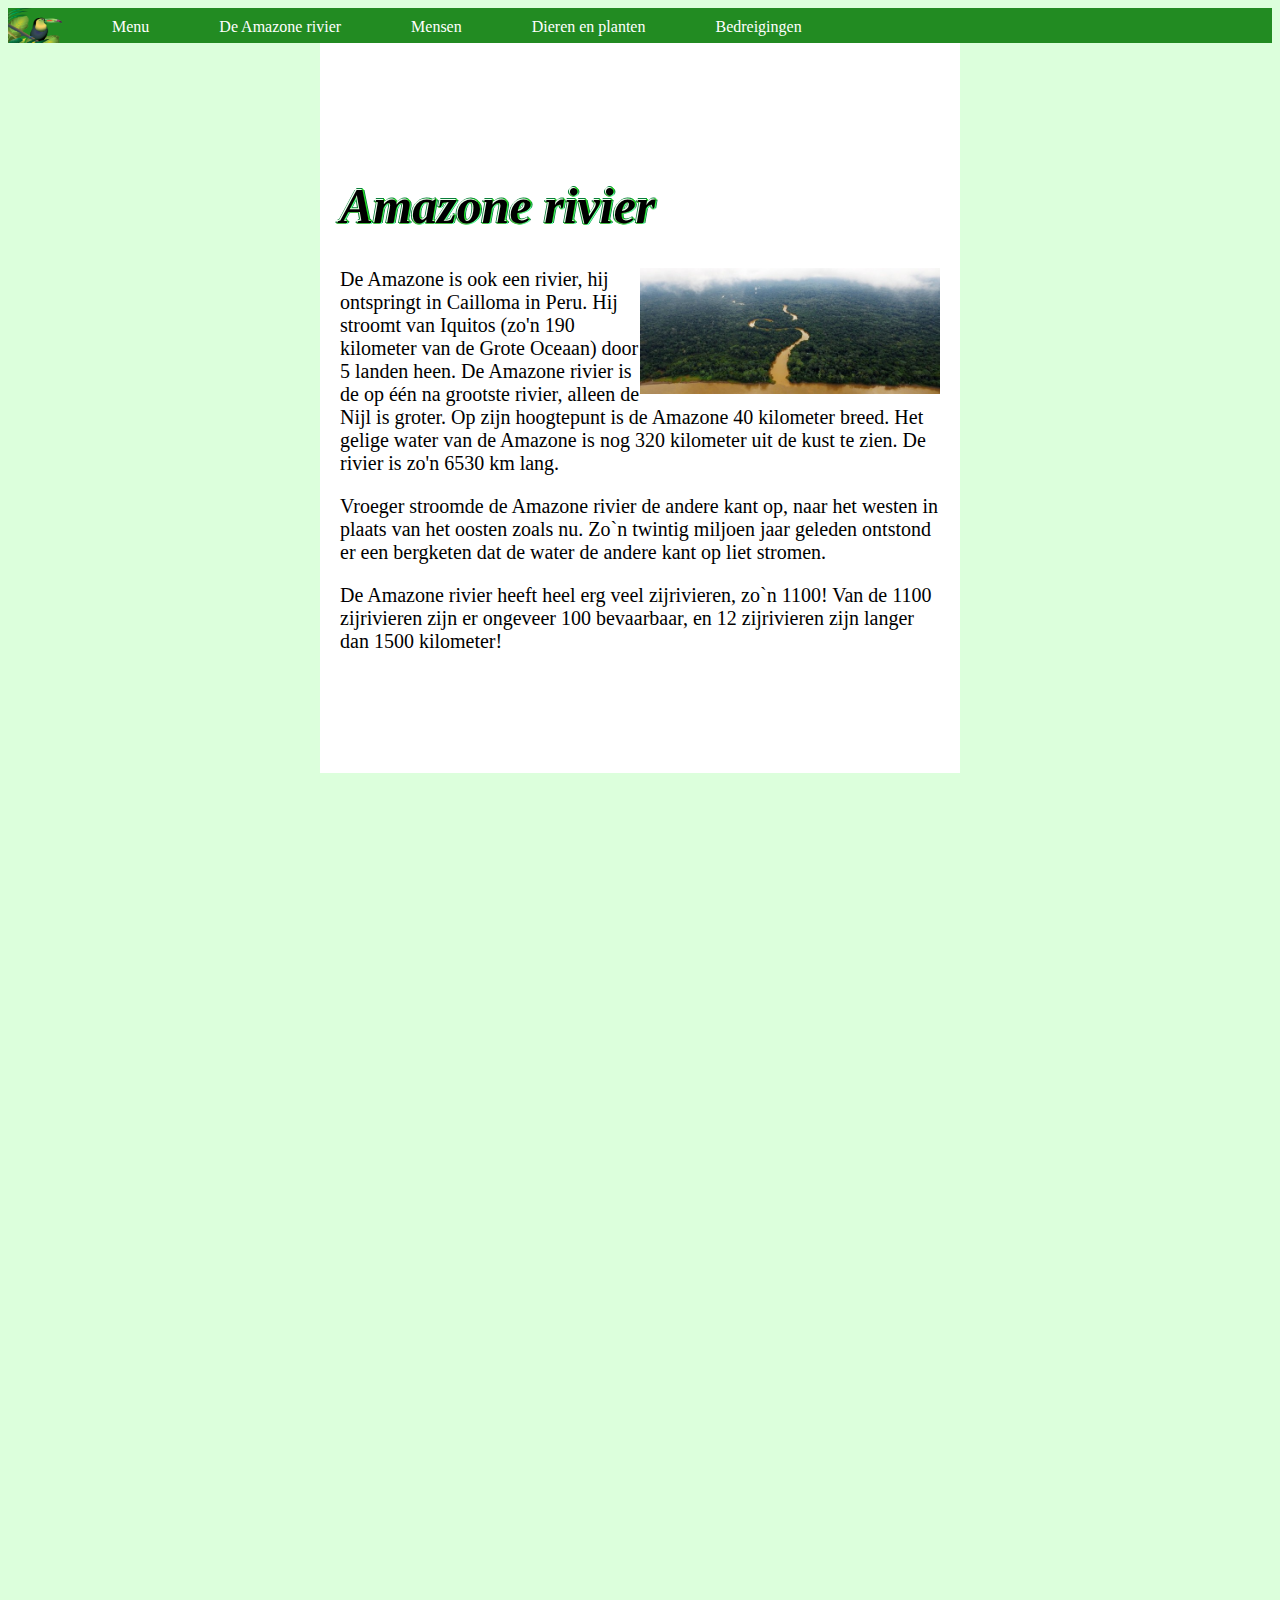
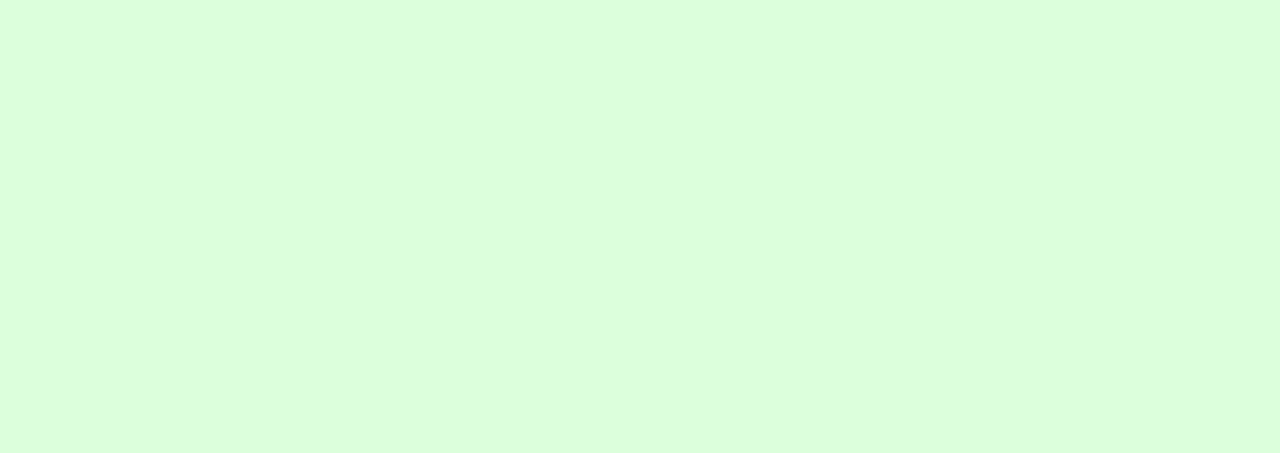
==== pagina2_de_Amazone_rivier.html @ bacfa203 "Update pagina2_de_Amazone_rivier.html" ====
<!doctype html>
<html lang="nl">
<head>
    <meta charset="UTF-8">
    <title>pagina 2: De Amazone rivier</title>
<link rel="stylesheet" href="styles.css">
</head>
<body>
<div class="scrollmenu">
<ul>
	<li><img class="margin1" src="images/forestlogo.png" width="54px" height="40px" alt="logo"</a></li>
	<li><a href="index.html">Menu</a></li>
	<li><a href="pagina2_de_Amazone_rivier.html">De Amazone rivier</a></li>
	<li><a href="pagina3_mensen.html">Mensen</a></li>
	<li><a href="pagina4_planten_en_dieren.html">Dieren en planten</a></li>
	<li><a href="pagina5_bedreigingen.html">Bedreigingen</a></li>
</ul>
</div>
	
<div class="center1">
<h1>
<em>Amazone rivier</em>
</h1>
	<p>
        <img class="imgsize myImages" alt="amazone rivier" src="images/rivier.jpg" 
            style="height: 50%; width: 50%" id="imgClickAndChange" onclick="changeImage()"/>
</p>
<p>
	De Amazone is ook een rivier, hij ontspringt in Cailloma in Peru. Hij stroomt van Iquitos (zo'n 190 kilometer van de Grote Oceaan) door 5 landen heen. De Amazone rivier is de op &#233;&#233;n na grootste rivier, alleen de Nijl is groter. Op zijn hoogtepunt is de Amazone 40 kilometer breed. Het gelige water van de Amazone is nog 320 kilometer uit de kust te zien. De rivier is zo'n 6530 km lang.
</p>
<p>
	Vroeger stroomde de Amazone rivier de andere kant op, naar het westen in plaats van het oosten zoals nu. Zo`n twintig miljoen jaar geleden ontstond er een bergketen dat de water de andere kant op liet stromen.
</p>
<p>
	De Amazone rivier heeft heel erg veel zijrivieren, zo`n 1100! Van de 1100 zijrivieren zijn er ongeveer 100 bevaarbaar, en 12 zijrivieren zijn langer dan 1500 kilometer!
</p>
</div>
													       

									      <script language="javascript">
    function changeImage() {

        if (document.getElementById("imgClickAndChange").src = "images/rivier.jpg") 
        {
            document.getElementById("imgClickAndChange").src = "images/river2.jpg";
        }
        else 
        {
            document.getElementById("imgClickAndChange").src = "images/rivier.jpg";
        }
    }
</script>
</body>
</html>
---- styles.css ----
ul {
	max-height: 35px;
  list-style-type: none;
  margin: 0px;
  padding: 0px 0px 0px 0px;
  overflow: hidden;
  background-color: #228b22;
}

li {
  float: left;
  color: #fff;
	margin-right: 30px;
}

.margin1 {}

li a {
  display: block;
  padding: 10px 20px;
  color: white;
  text-align: center;
  text-decoration: none;
}
div.scrollmenu a:hover {
  background-color: rgb(160,176,169);
}

h1 {
  font: Tahoma, Geneva, sans-serif;
	font-size: 50px;
    color: black;
    text-shadow:
    /* Outline */
    -1px -1px 0 #eeffee,
    1px -1px 0 #20dd20,
    -1px 1px 0 #49bf49,
    1px 1px 0 #6affaa,
    -2px 0 0 #097d3a,
    2px 0 0 #0a7d3b,
    0 1px 0 #20dd20,
    0 -2px 0 #0a7d3b
}
p {
  font-size: 20px
}
body {
  background-color: rgb(220,255,220);
	margin-bottom: 100%;
}
.center1 {
  max-width: 600px;
  margin: auto;
  background: white;
  padding: 100px 20px 100px 20px;
}
img.imgsize {
	width: 50%;
	margin: 2px,2px,2px,20px;
	float: right;
}
img.decoration {
	width: 14%;
	position: fixed;
	bottom: -4px;
	right: -5px;
	margin: 0px;
	z-index: -1;
}
img.decoration2 {
	width: 15%;
	height: 15%;
	float: left;
	margin: 1px 1px 5px 1px;
	z-index: -1;
}
img.decoration3 {
	width: 13%;
	height: 13%;
	float: right;
	right: 5px;
	top: 5px;
	margin: 1px 1px 5px 1px;
	z-index: -1;
}




#myImg {
  border-radius: 5px;
  cursor: pointer;
  transition: 0.3s;
}

#myImg:hover {
  opacity: 0.7;
}

.modal {
  display: none;
  /* Hidden by default */
  position: fixed;
  /* Stay in place */
  z-index: 1;
  /* Sit on top */
  padding-top: 100px;
  /* Location of the box */
  left: 0;
  top: 0;
  width: 100%;
  /* Full width */
  height: 100%;
  /* Full height */
  overflow: auto;
  /* Enable scroll if needed */
  background-color: rgb(0, 0, 0);
  /* Fallback color */
  background-color: rgba(0, 0, 0, 0.9);
  /* Black w/ opacity */
}

.modal-content {
  margin: auto;
  display: block;
  width: 80%;
  max-width: 700px;
}


.modal-content,
#caption {
  animation-name: zoom;
  animation-duration: 0.6s;
}

@keyframes zoom {
  from {
    transform: scale(0)
  }
  to {
    transform: scale(1)
  }
}

.close {
  position: absolute;
  top: 15px;
  right: 35px;
  color: #f1f1f1;
  font-size: 40px;
  font-weight: bold;
  transition: 0.3s;
}

.close:hover,
.close:focus {
  color: #bbb;
  text-decoration: none;
  cursor: pointer;
}

@media only screen and (max-width: 700px) {
  .modal-content {
    width: 100%;
  }
}
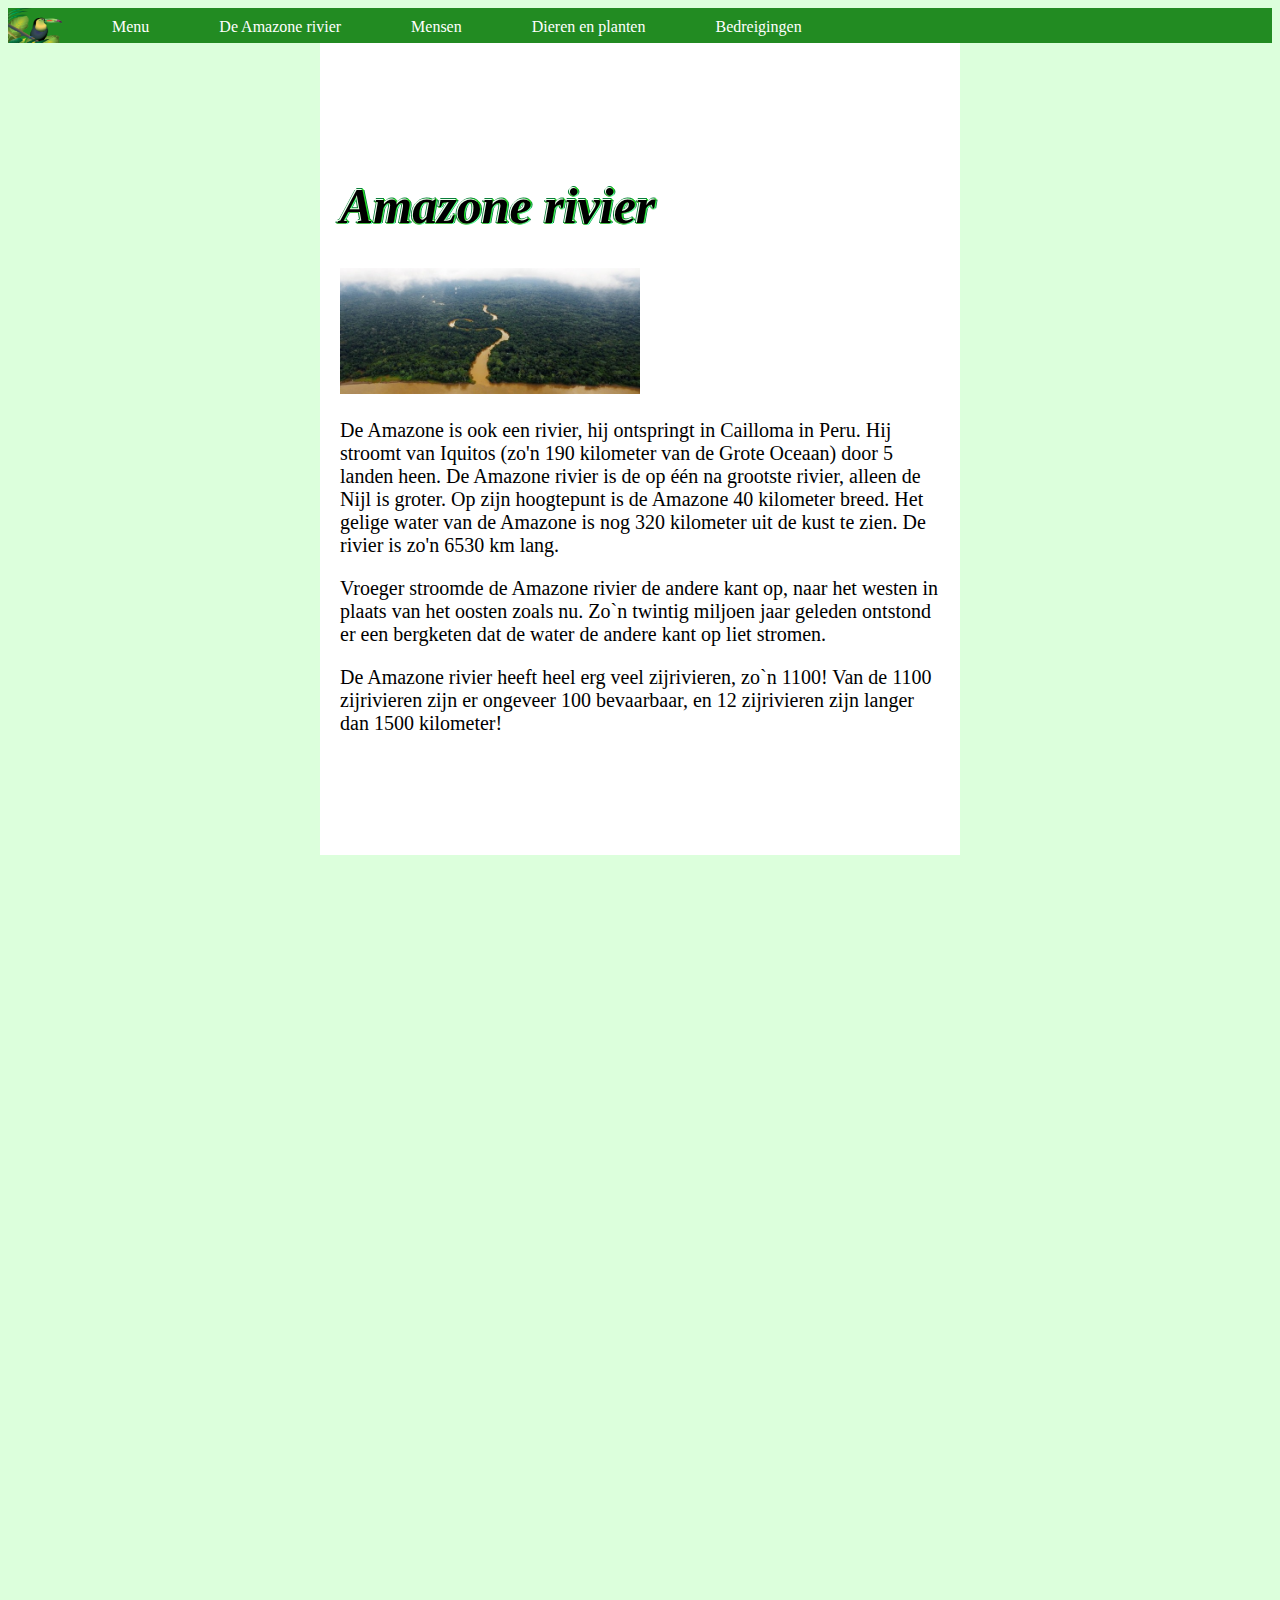
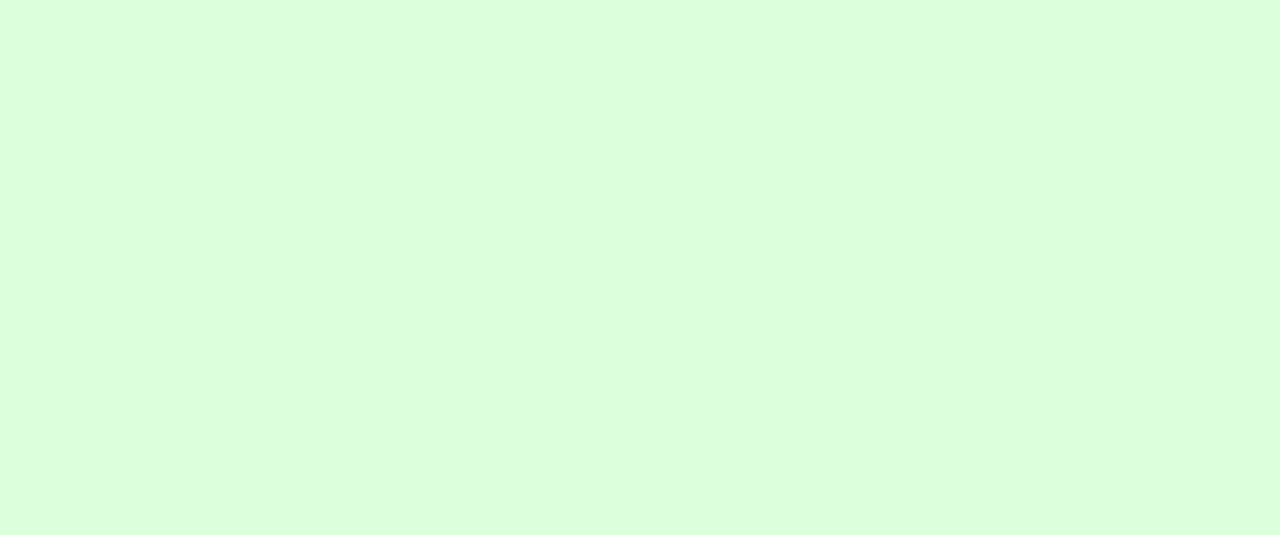
==== commit f7e50719: "Update pagina2_de_Amazone_rivier.html" ====
--- a/pagina2_de_Amazone_rivier.html
+++ b/pagina2_de_Amazone_rivier.html
@@ -22,7 +22,7 @@
 <em>Amazone rivier</em>
 </h1>
 	<p>
-        <img class="imgsize myImages" alt="amazone rivier" src="images/rivier.jpg" 
+        <img class="myImages" alt="amazone rivier" src="images/rivier.jpg" 
             style="height: 50%; width: 50%" id="imgClickAndChange" onclick="changeImage()"/>
 </p>
 <p>
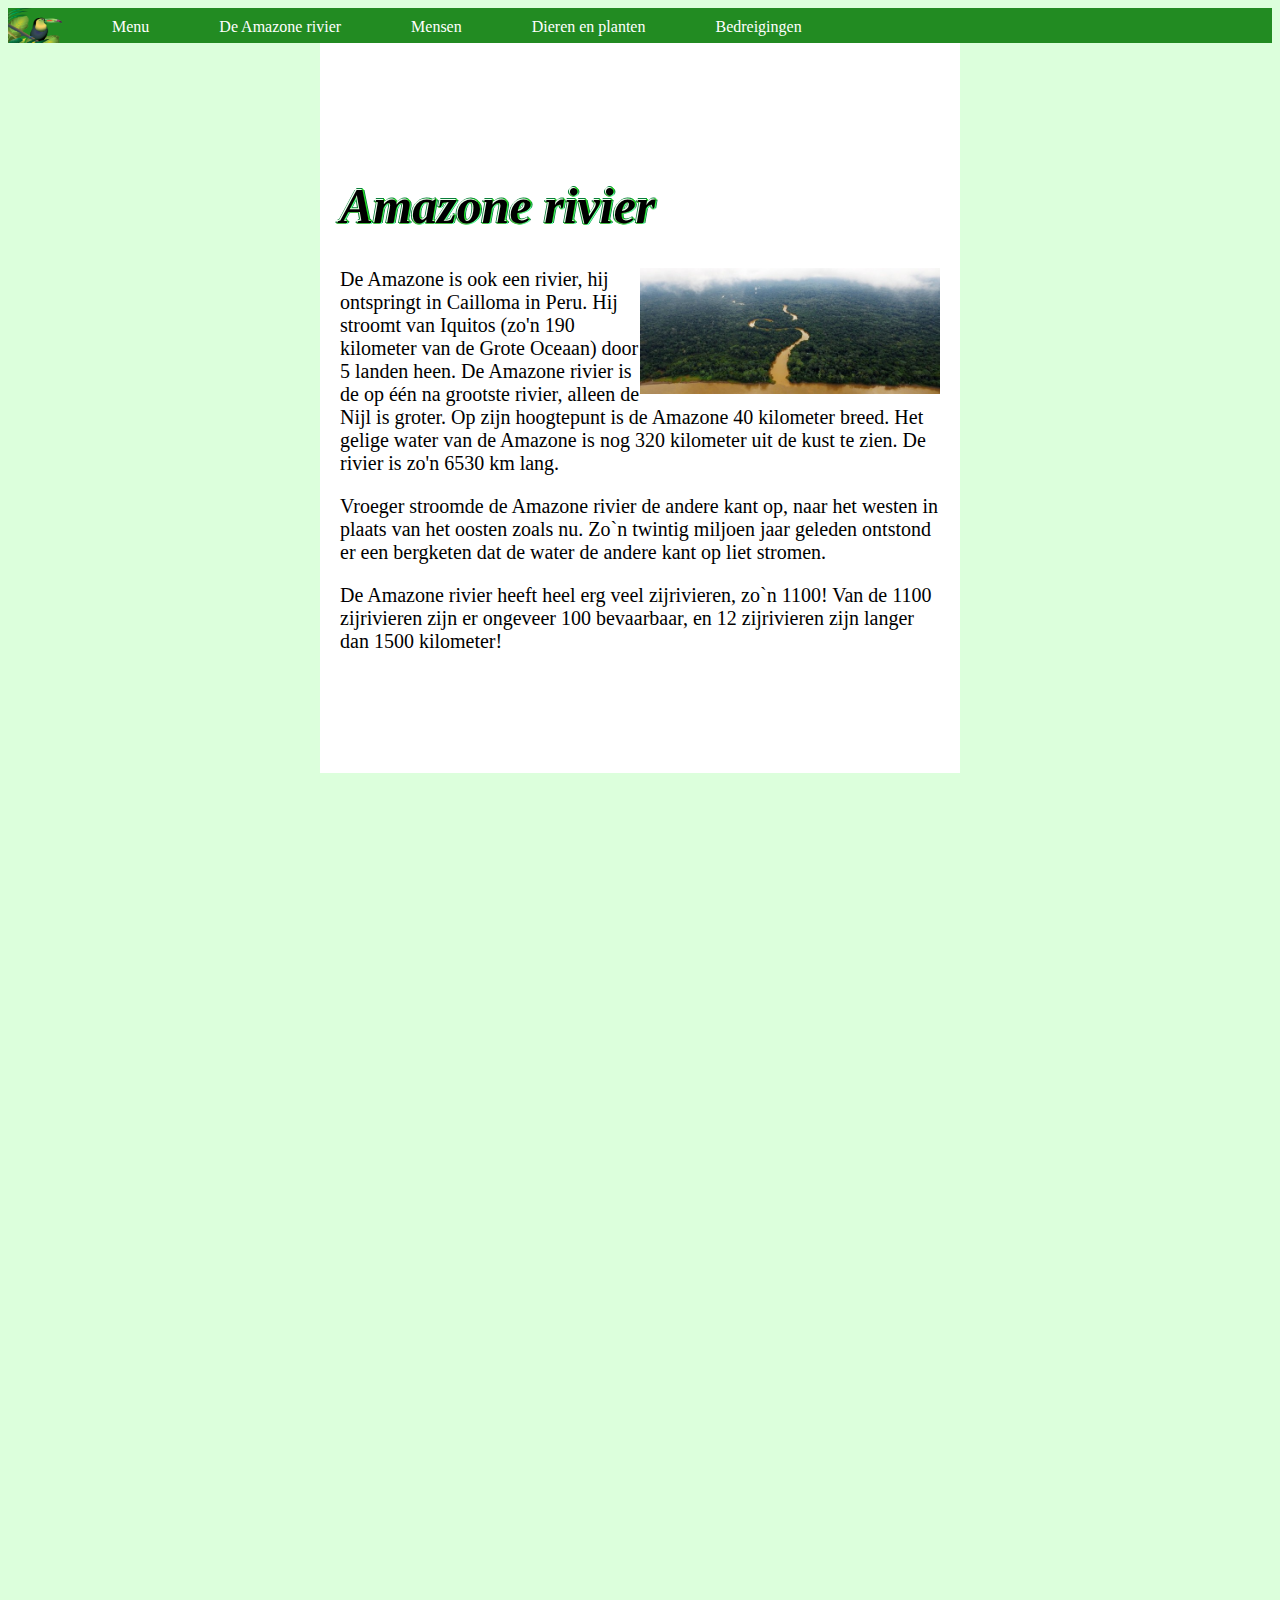
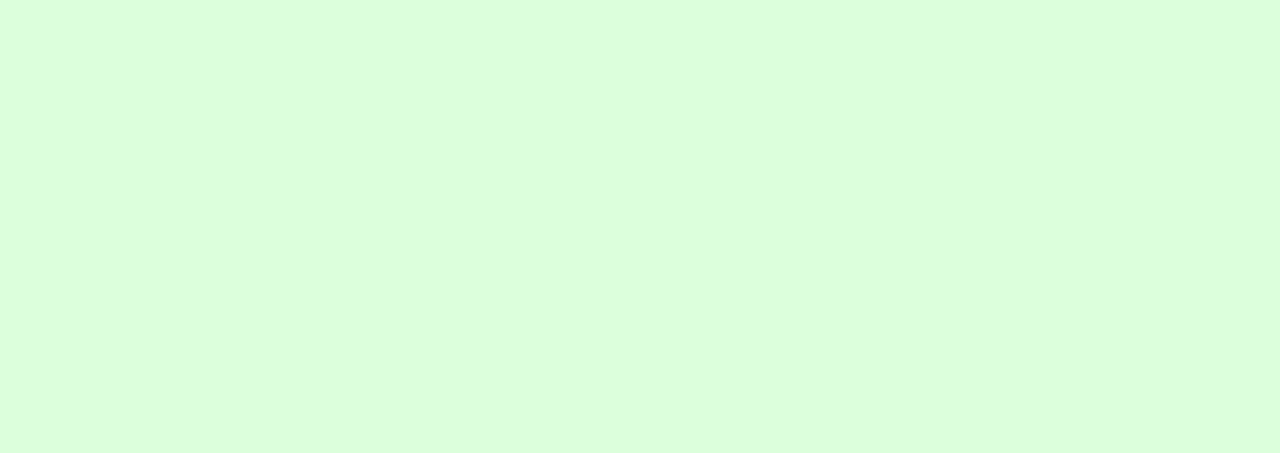
==== commit 8f20d515: "Update pagina2_de_Amazone_rivier.html" ====
--- a/pagina2_de_Amazone_rivier.html
+++ b/pagina2_de_Amazone_rivier.html
@@ -22,8 +22,8 @@
 <em>Amazone rivier</em>
 </h1>
 	<p>
-        <img class="myImages" alt="amazone rivier" src="images/rivier.jpg" 
-            style="height: 50%; width: 50%" id="imgClickAndChange" onclick="changeImage()"/>
+        <img class="imgsize" alt="amazone rivier" src="images/rivier.jpg" 
+            style="height: 50%; width: 50%" id="imgClickAndChange myImg" onclick="changeImage()"/>
 </p>
 <p>
 	De Amazone is ook een rivier, hij ontspringt in Cailloma in Peru. Hij stroomt van Iquitos (zo'n 190 kilometer van de Grote Oceaan) door 5 landen heen. De Amazone rivier is de op &#233;&#233;n na grootste rivier, alleen de Nijl is groter. Op zijn hoogtepunt is de Amazone 40 kilometer breed. Het gelige water van de Amazone is nog 320 kilometer uit de kust te zien. De rivier is zo'n 6530 km lang.
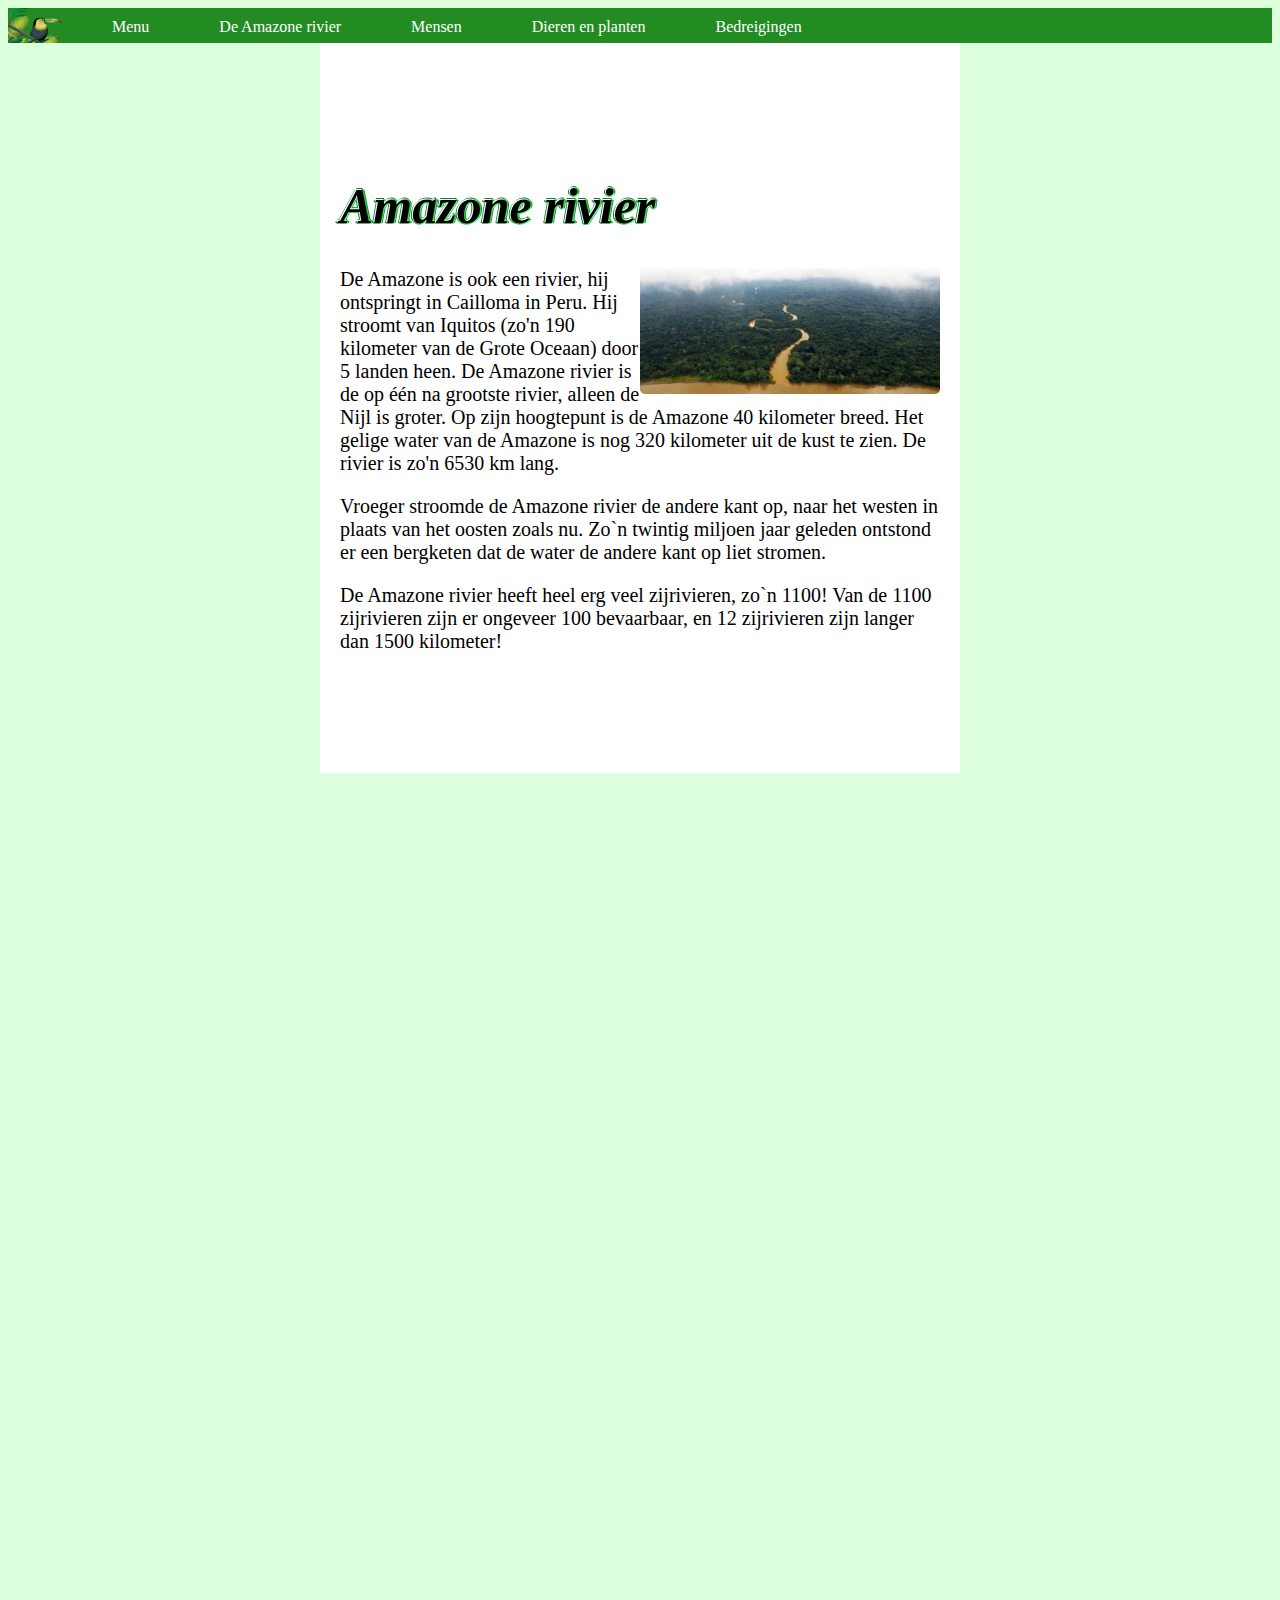
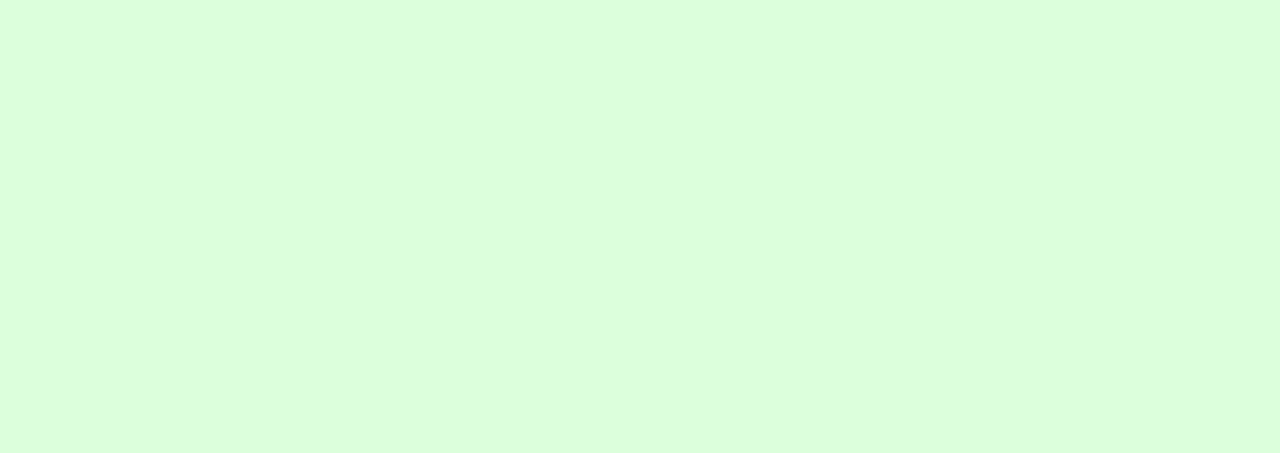
==== commit 64b8c6f0: "Update pagina2_de_Amazone_rivier.html" ====
--- a/pagina2_de_Amazone_rivier.html
+++ b/pagina2_de_Amazone_rivier.html
@@ -4,6 +4,17 @@
     <meta charset="UTF-8">
     <title>pagina 2: De Amazone rivier</title>
 <link rel="stylesheet" href="styles.css">
+	<style>
+		.myImg2 {
+  border-radius: 5px;
+  cursor: pointer;
+  transition: 0.3s;
+}
+
+.myImg2:hover {
+  opacity: 0.7;
+}
+	</style>
 </head>
 <body>
 <div class="scrollmenu">
@@ -22,8 +33,8 @@
 <em>Amazone rivier</em>
 </h1>
 	<p>
-        <img class="imgsize" alt="amazone rivier" src="images/rivier.jpg" 
-            style="height: 50%; width: 50%" id="imgClickAndChange myImg" onclick="changeImage()"/>
+        <img class="imgsize myImg2" alt="amazone rivier" src="images/rivier.jpg" 
+            style="height: 50%; width: 50%" id="imgClickAndChange" onclick="changeImage()"/>
 </p>
 <p>
 	De Amazone is ook een rivier, hij ontspringt in Cailloma in Peru. Hij stroomt van Iquitos (zo'n 190 kilometer van de Grote Oceaan) door 5 landen heen. De Amazone rivier is de op &#233;&#233;n na grootste rivier, alleen de Nijl is groter. Op zijn hoogtepunt is de Amazone 40 kilometer breed. Het gelige water van de Amazone is nog 320 kilometer uit de kust te zien. De rivier is zo'n 6530 km lang.
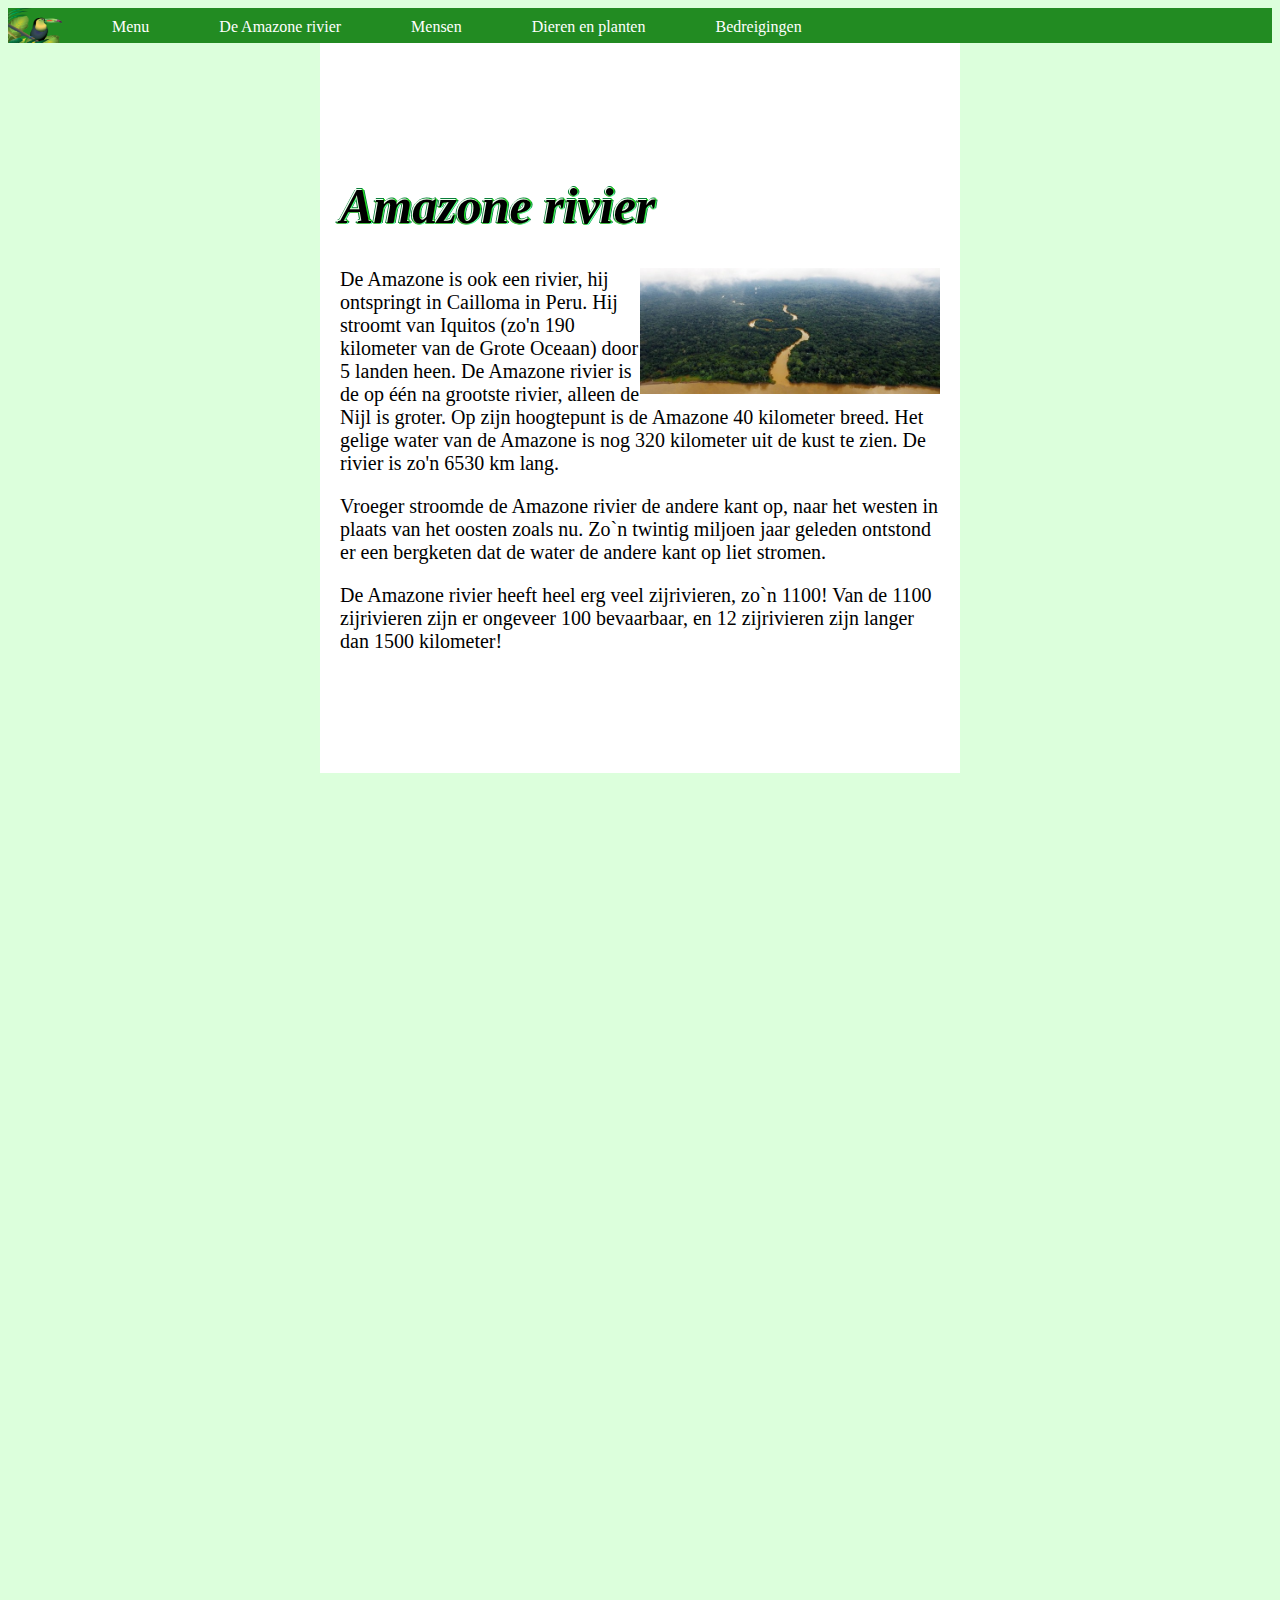
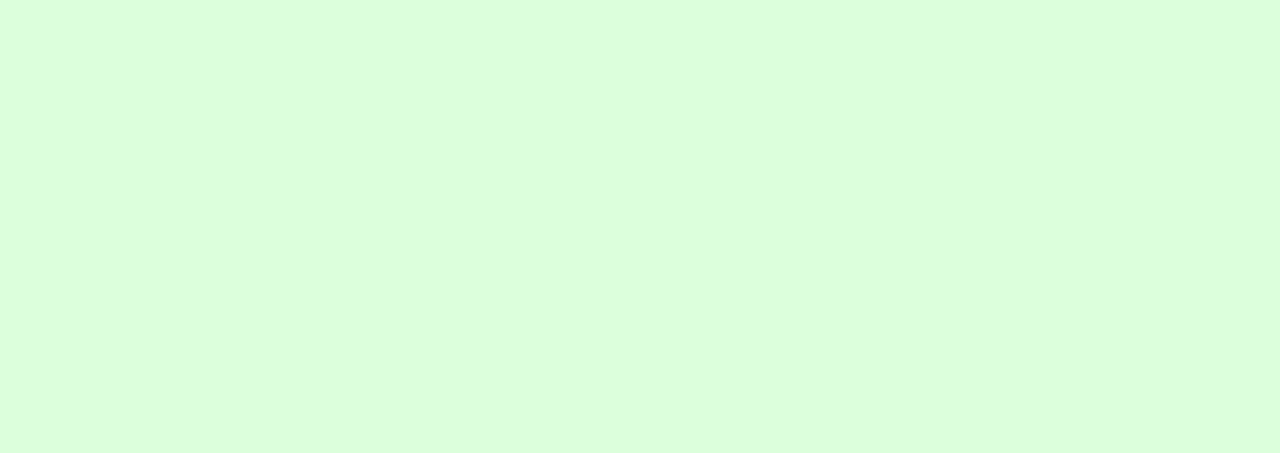
==== commit 32bd99d7: "Update pagina2_de_Amazone_rivier.html" ====
--- a/pagina2_de_Amazone_rivier.html
+++ b/pagina2_de_Amazone_rivier.html
@@ -4,17 +4,7 @@
     <meta charset="UTF-8">
     <title>pagina 2: De Amazone rivier</title>
 <link rel="stylesheet" href="styles.css">
-	<style>
-		.myImg2 {
-  border-radius: 5px;
-  cursor: pointer;
-  transition: 0.3s;
-}
 
-.myImg2:hover {
-  opacity: 0.7;
-}
-	</style>
 </head>
 <body>
 <div class="scrollmenu">
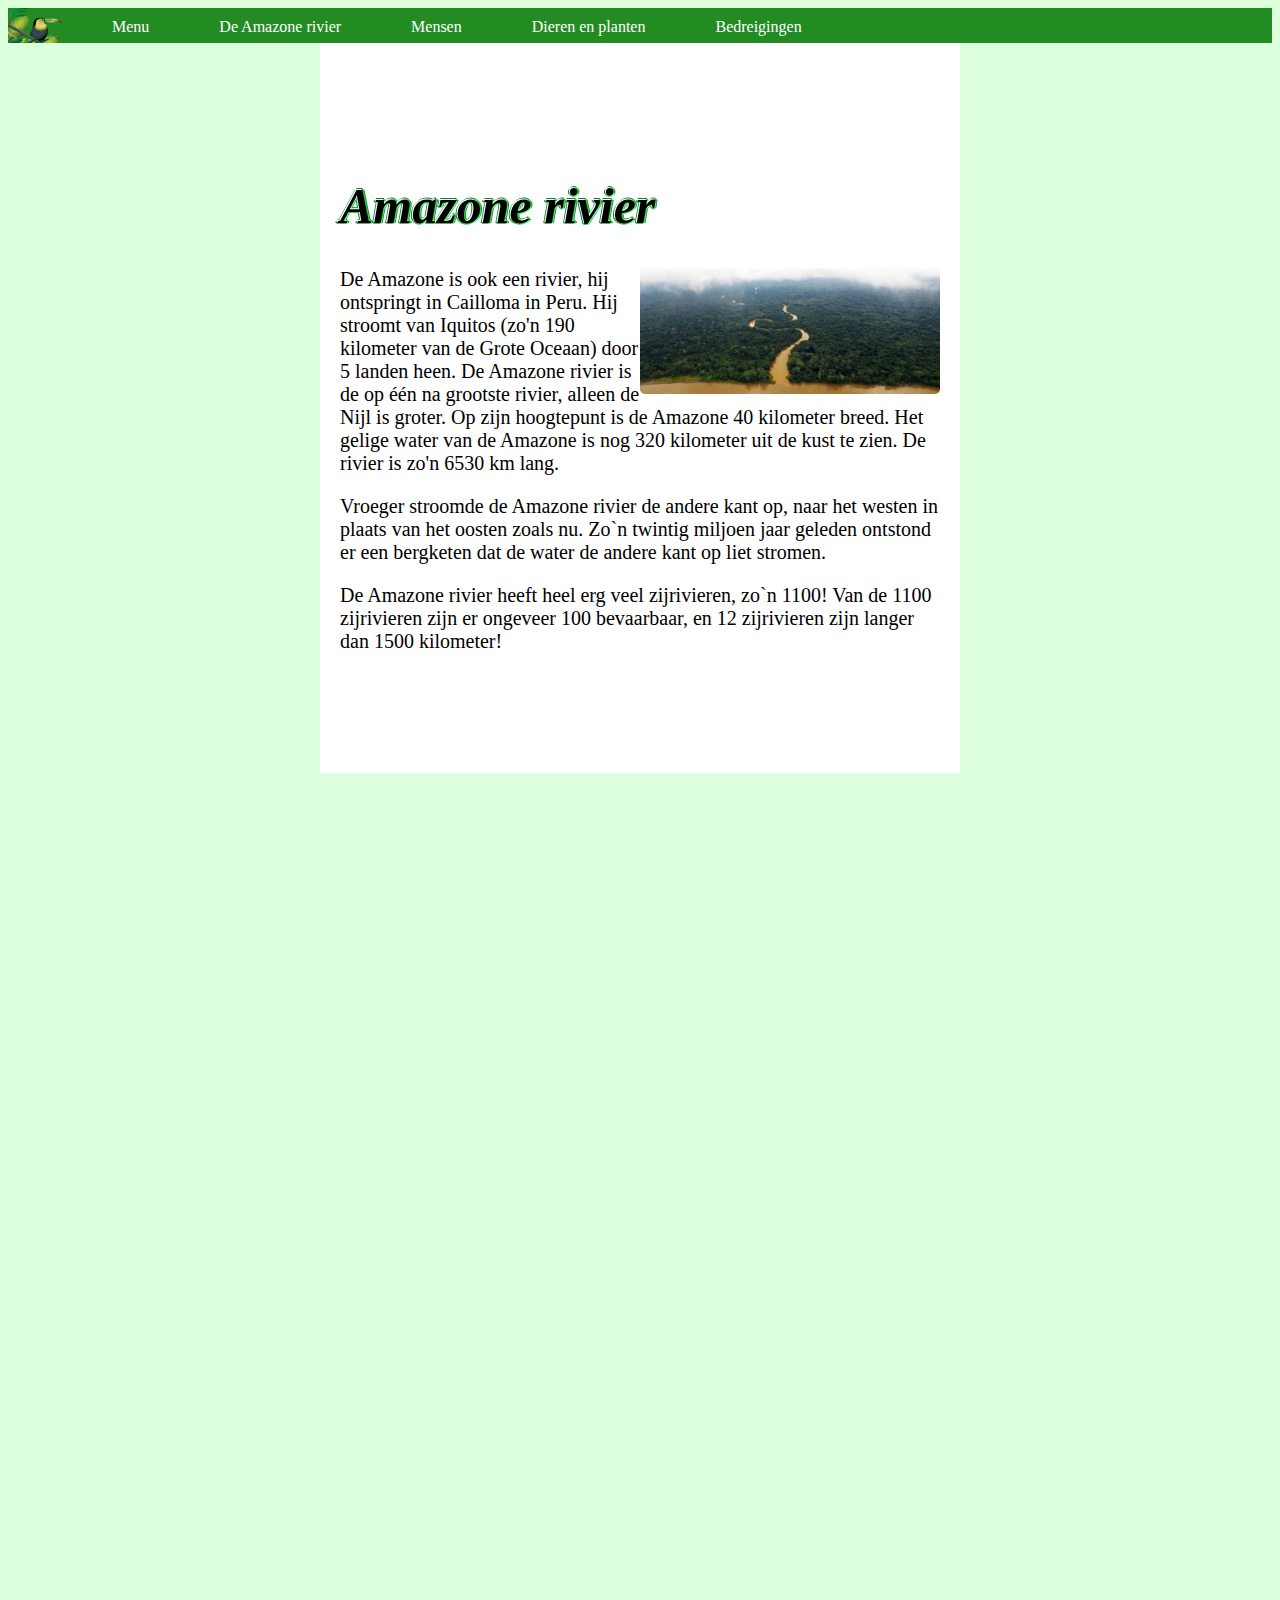
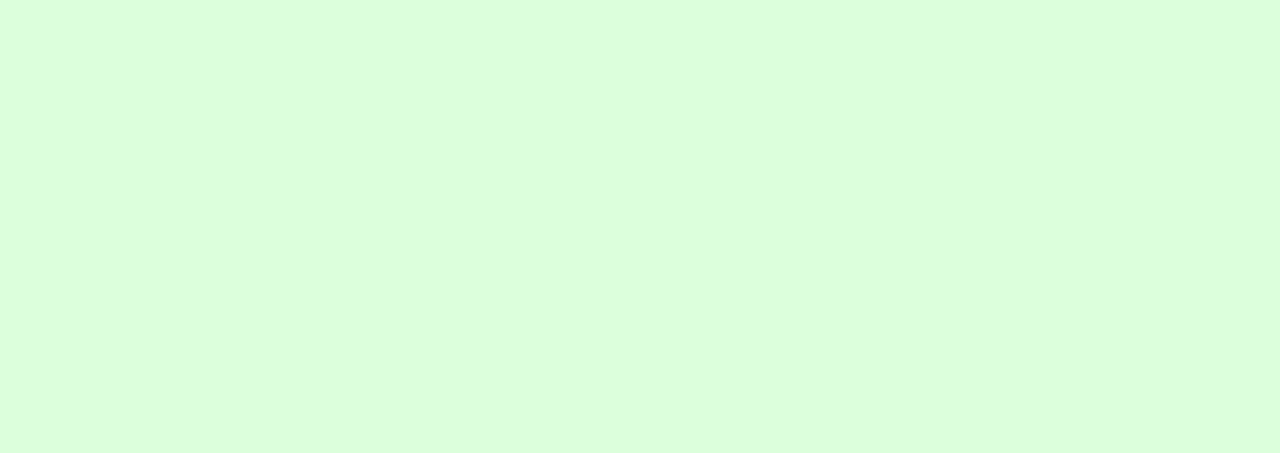
==== commit 0894f05d: "Update pagina2_de_Amazone_rivier.html" ====
--- a/pagina2_de_Amazone_rivier.html
+++ b/pagina2_de_Amazone_rivier.html
@@ -4,7 +4,17 @@
     <meta charset="UTF-8">
     <title>pagina 2: De Amazone rivier</title>
 <link rel="stylesheet" href="styles.css">
+<style>
+		.myImg2 {
+  border-radius: 5px;
+  cursor: pointer;
+  transition: 0.3s;
+}
 
+.myImg2:hover {
+  opacity: 0.7;
+}
+	</style>
 </head>
 <body>
 <div class="scrollmenu">
--- a/styles.css
+++ b/styles.css
@@ -86,7 +86,6 @@
 
 
 
-
 #myImg {
   border-radius: 5px;
   cursor: pointer;
